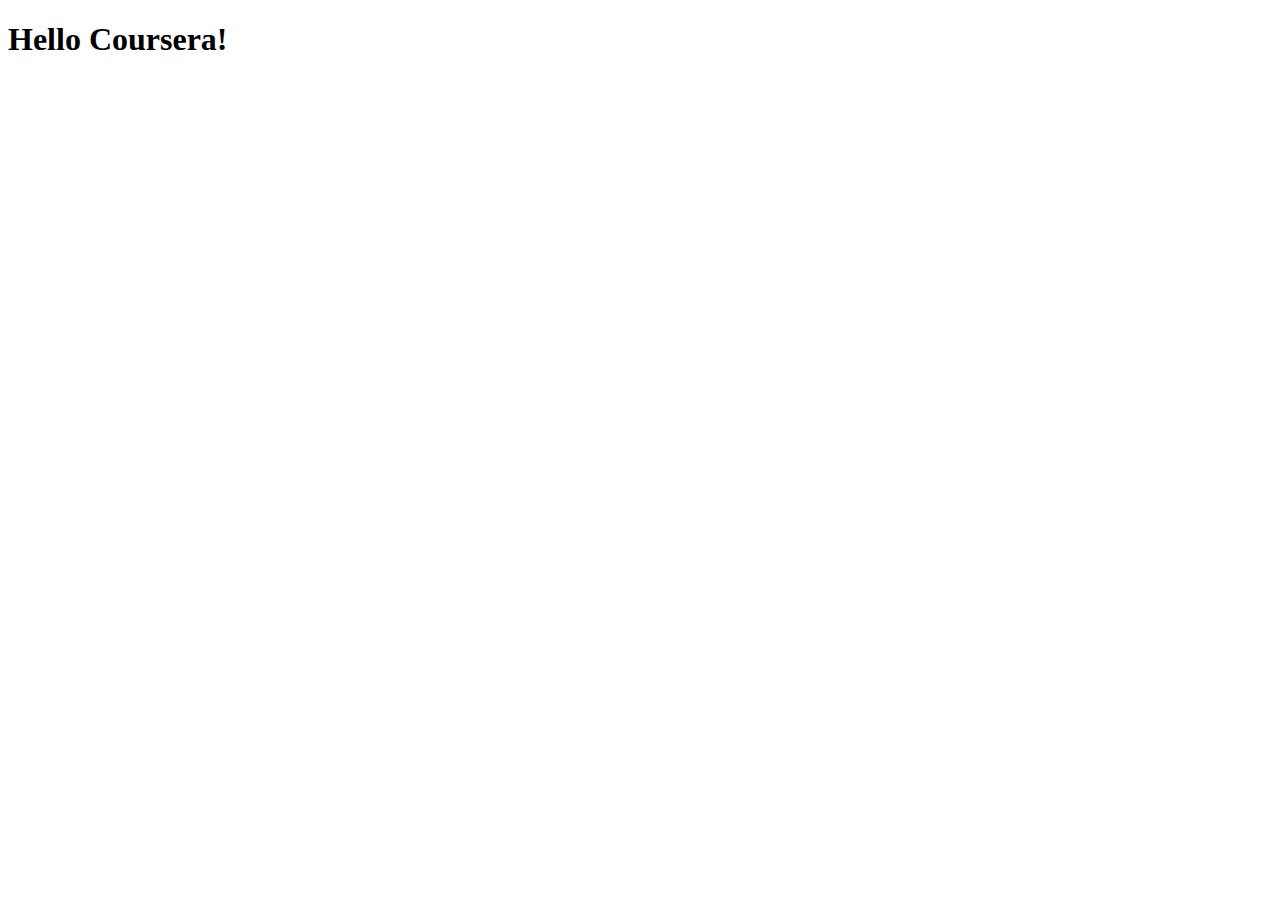
==== Mod3/index.html @ 034ff681 "Copy from lecture 25" ====
<!doctype html>
<html lang="en">
  <head>
    <meta charset="utf-8">
    <meta http-equiv="X-UA-Compatible" content="IE=edge">
    <meta name="viewport" content="width=device-width, initial-scale=1">

    <!-- HTML5 shim and Respond.js for IE8 support of HTML5 elements and media queries -->
    <!-- WARNING: Respond.js doesn't work if you view the page via file:// -->
    <!--[if lt IE 9]>
      <script src="https://oss.maxcdn.com/html5shiv/3.7.2/html5shiv.min.js"></script>
      <script src="https://oss.maxcdn.com/respond/1.4.2/respond.min.js"></script>
    <![endif]-->

    <title>Bootstrap Starter Page</title>
    <link rel="stylesheet" href="css/bootstrap.min.css">
    <link rel="stylesheet" href="css/styles.css">
  </head>
<body>

  <h1>Hello Coursera!</h1>

  <!-- jQuery (Bootstrap JS plugins depend on it) -->
  <script src="js/jquery-1.11.3.min.js"></script>
  <script src="js/bootstrap.min.js"></script>
  <script src="js/script.js"></script>
</body>
</html>
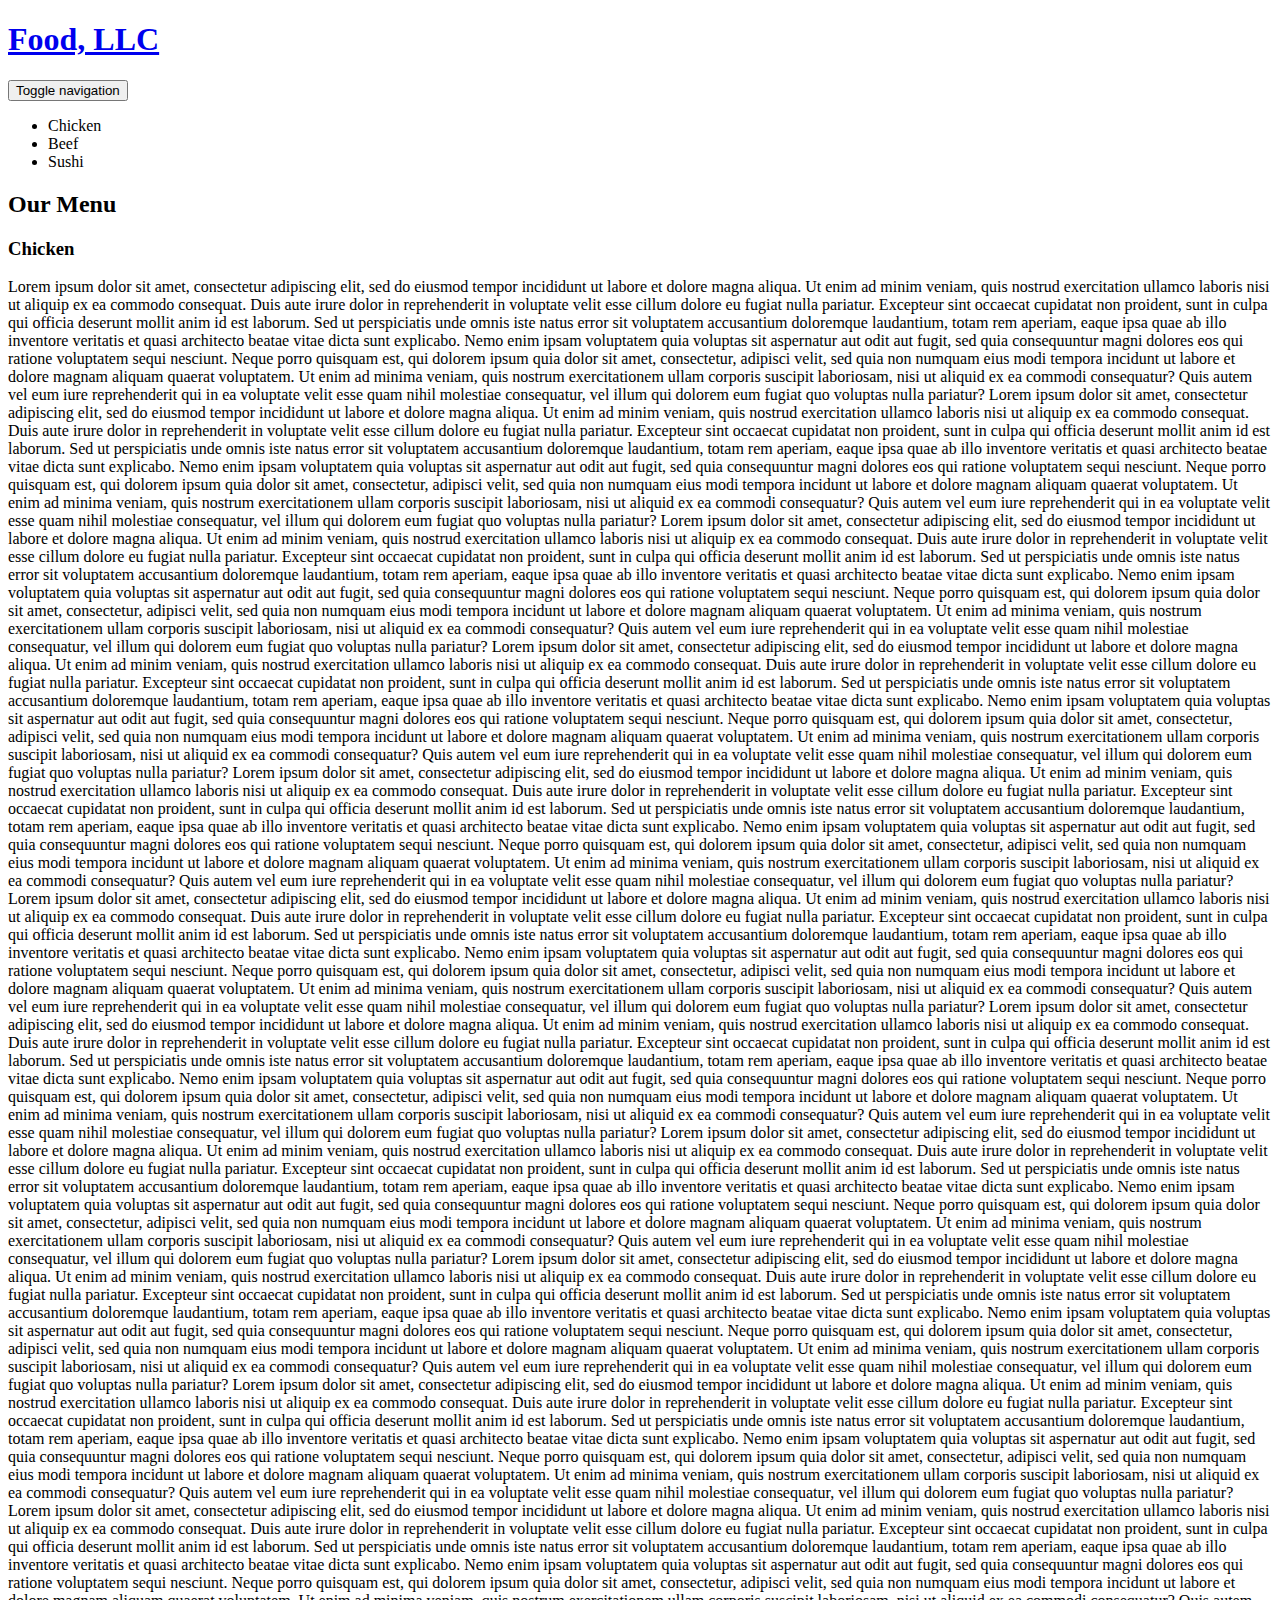
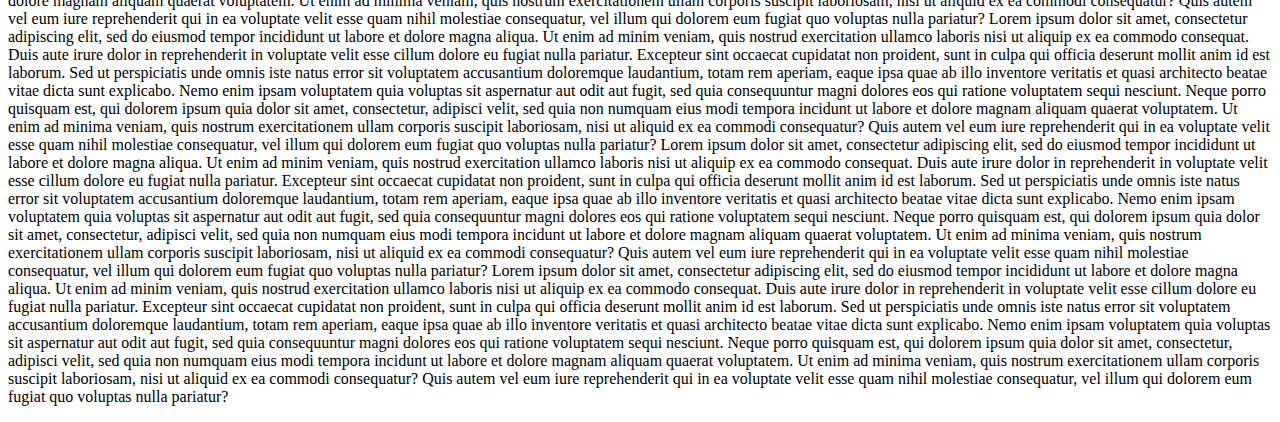
==== commit de0b2842: "changes done on Saturday evening" ====
--- a/Mod3/index.html
+++ b/Mod3/index.html
@@ -12,17 +12,239 @@
       <script src="https://oss.maxcdn.com/respond/1.4.2/respond.min.js"></script>
     <![endif]-->
 
-    <title>Bootstrap Starter Page</title>
+    <title>Module 3 assignment</title>
     <link rel="stylesheet" href="css/bootstrap.min.css">
     <link rel="stylesheet" href="css/styles.css">
   </head>
-<body>
-
-  <h1>Hello Coursera!</h1>
-
-  <!-- jQuery (Bootstrap JS plugins depend on it) -->
-  <script src="js/jquery-1.11.3.min.js"></script>
-  <script src="js/bootstrap.min.js"></script>
-  <script src="js/script.js"></script>
-</body>
+
+  <body>
+        <header>
+          <nav id="header-nav" class="navbar navbar-default">
+            <div class="container">
+              <div class="navbar-header">
+                <a href="index.html" class="pull-left visible-md visible-lg">
+                </a>
+
+                <div class="navbar-brand">
+                  <a href="index.html"><h1>Food, LLC</h1></a>
+                </div>
+
+                <button type="button" class="navbar-toggle collapsed" data-toggle="collapse" data-target="#collapsable-nav" aria-expanded="false">
+                  <span class="sr-only">Toggle navigation</span>
+                  <span class="icon-bar"></span>
+                  <span class="icon-bar"></span>
+                  <span class="icon-bar"></span>
+                </button>
+              </div>
+
+              <div id="collapsable-nav" class="collapse navbar-collapse">
+                <ul id="nav-list" class="nav navbar-nav navbar-right">
+                  <li class="visible-xs text-center">Chicken</li>
+                  <li class="visible-xs text-center">Beef</li>
+                  <li class="visible-xs text-center">Sushi</li>
+                </ul><!-- #nav-list -->
+              </div><!-- .collapse .navbar-collapse -->
+            </div><!-- .container -->
+          </nav><!-- #header-nav -->
+        </header>
+
+    <div id="Main content" class="container">    
+    <div><h2 class="text-center">Our Menu</h2></div>
+      <div class="col-xs-12">
+        <h3>Chicken</h3>
+        <p>
+        Lorem ipsum dolor sit amet, consectetur adipiscing elit, sed do eiusmod tempor incididunt ut labore et dolore magna aliqua.
+        Ut enim ad minim veniam, quis nostrud exercitation ullamco laboris nisi ut aliquip ex ea commodo consequat.
+        Duis aute irure dolor in reprehenderit in voluptate velit esse cillum dolore eu fugiat nulla pariatur.
+        Excepteur sint occaecat cupidatat non proident, sunt in culpa qui officia deserunt mollit anim id est laborum.
+        Sed ut perspiciatis unde omnis iste natus error sit voluptatem accusantium doloremque laudantium,
+        totam rem aperiam, eaque ipsa quae ab illo inventore veritatis et quasi architecto beatae vitae dicta
+        sunt explicabo. Nemo enim ipsam voluptatem quia voluptas sit aspernatur aut odit aut fugit, 
+        sed quia consequuntur magni dolores eos qui ratione voluptatem sequi nesciunt. Neque porro quisquam est,
+        qui dolorem ipsum quia dolor sit amet, consectetur, adipisci velit,
+        sed quia non numquam eius modi tempora incidunt ut labore et dolore magnam aliquam quaerat voluptatem.
+        Ut enim ad minima veniam, quis nostrum exercitationem ullam corporis suscipit laboriosam,
+        nisi ut aliquid ex ea commodi consequatur? Quis autem vel eum iure reprehenderit qui in ea voluptate velit 
+        esse quam nihil molestiae consequatur, vel illum qui dolorem eum fugiat quo voluptas nulla pariatur?
+        Lorem ipsum dolor sit amet, consectetur adipiscing elit, sed do eiusmod tempor incididunt ut labore et dolore magna aliqua.
+        Ut enim ad minim veniam, quis nostrud exercitation ullamco laboris nisi ut aliquip ex ea commodo consequat.
+        Duis aute irure dolor in reprehenderit in voluptate velit esse cillum dolore eu fugiat nulla pariatur.
+        Excepteur sint occaecat cupidatat non proident, sunt in culpa qui officia deserunt mollit anim id est laborum.
+        Sed ut perspiciatis unde omnis iste natus error sit voluptatem accusantium doloremque laudantium,
+        totam rem aperiam, eaque ipsa quae ab illo inventore veritatis et quasi architecto beatae vitae dicta
+        sunt explicabo. Nemo enim ipsam voluptatem quia voluptas sit aspernatur aut odit aut fugit, 
+        sed quia consequuntur magni dolores eos qui ratione voluptatem sequi nesciunt. Neque porro quisquam est,
+        qui dolorem ipsum quia dolor sit amet, consectetur, adipisci velit,
+        sed quia non numquam eius modi tempora incidunt ut labore et dolore magnam aliquam quaerat voluptatem.
+        Ut enim ad minima veniam, quis nostrum exercitationem ullam corporis suscipit laboriosam,
+        nisi ut aliquid ex ea commodi consequatur? Quis autem vel eum iure reprehenderit qui in ea voluptate velit 
+        esse quam nihil molestiae consequatur, vel illum qui dolorem eum fugiat quo voluptas nulla pariatur?
+        Lorem ipsum dolor sit amet, consectetur adipiscing elit, sed do eiusmod tempor incididunt ut labore et dolore magna aliqua.
+        Ut enim ad minim veniam, quis nostrud exercitation ullamco laboris nisi ut aliquip ex ea commodo consequat.
+        Duis aute irure dolor in reprehenderit in voluptate velit esse cillum dolore eu fugiat nulla pariatur.
+        Excepteur sint occaecat cupidatat non proident, sunt in culpa qui officia deserunt mollit anim id est laborum.
+        Sed ut perspiciatis unde omnis iste natus error sit voluptatem accusantium doloremque laudantium,
+        totam rem aperiam, eaque ipsa quae ab illo inventore veritatis et quasi architecto beatae vitae dicta
+        sunt explicabo. Nemo enim ipsam voluptatem quia voluptas sit aspernatur aut odit aut fugit, 
+        sed quia consequuntur magni dolores eos qui ratione voluptatem sequi nesciunt. Neque porro quisquam est,
+        qui dolorem ipsum quia dolor sit amet, consectetur, adipisci velit,
+        sed quia non numquam eius modi tempora incidunt ut labore et dolore magnam aliquam quaerat voluptatem.
+        Ut enim ad minima veniam, quis nostrum exercitationem ullam corporis suscipit laboriosam,
+        nisi ut aliquid ex ea commodi consequatur? Quis autem vel eum iure reprehenderit qui in ea voluptate velit 
+        esse quam nihil molestiae consequatur, vel illum qui dolorem eum fugiat quo voluptas nulla pariatur?
+        Lorem ipsum dolor sit amet, consectetur adipiscing elit, sed do eiusmod tempor incididunt ut labore et dolore magna aliqua.
+        Ut enim ad minim veniam, quis nostrud exercitation ullamco laboris nisi ut aliquip ex ea commodo consequat.
+        Duis aute irure dolor in reprehenderit in voluptate velit esse cillum dolore eu fugiat nulla pariatur.
+        Excepteur sint occaecat cupidatat non proident, sunt in culpa qui officia deserunt mollit anim id est laborum.
+        Sed ut perspiciatis unde omnis iste natus error sit voluptatem accusantium doloremque laudantium,
+        totam rem aperiam, eaque ipsa quae ab illo inventore veritatis et quasi architecto beatae vitae dicta
+        sunt explicabo. Nemo enim ipsam voluptatem quia voluptas sit aspernatur aut odit aut fugit, 
+        sed quia consequuntur magni dolores eos qui ratione voluptatem sequi nesciunt. Neque porro quisquam est,
+        qui dolorem ipsum quia dolor sit amet, consectetur, adipisci velit,
+        sed quia non numquam eius modi tempora incidunt ut labore et dolore magnam aliquam quaerat voluptatem.
+        Ut enim ad minima veniam, quis nostrum exercitationem ullam corporis suscipit laboriosam,
+        nisi ut aliquid ex ea commodi consequatur? Quis autem vel eum iure reprehenderit qui in ea voluptate velit 
+        esse quam nihil molestiae consequatur, vel illum qui dolorem eum fugiat quo voluptas nulla pariatur?
+        Lorem ipsum dolor sit amet, consectetur adipiscing elit, sed do eiusmod tempor incididunt ut labore et dolore magna aliqua.
+        Ut enim ad minim veniam, quis nostrud exercitation ullamco laboris nisi ut aliquip ex ea commodo consequat.
+        Duis aute irure dolor in reprehenderit in voluptate velit esse cillum dolore eu fugiat nulla pariatur.
+        Excepteur sint occaecat cupidatat non proident, sunt in culpa qui officia deserunt mollit anim id est laborum.
+        Sed ut perspiciatis unde omnis iste natus error sit voluptatem accusantium doloremque laudantium,
+        totam rem aperiam, eaque ipsa quae ab illo inventore veritatis et quasi architecto beatae vitae dicta
+        sunt explicabo. Nemo enim ipsam voluptatem quia voluptas sit aspernatur aut odit aut fugit, 
+        sed quia consequuntur magni dolores eos qui ratione voluptatem sequi nesciunt. Neque porro quisquam est,
+        qui dolorem ipsum quia dolor sit amet, consectetur, adipisci velit,
+        sed quia non numquam eius modi tempora incidunt ut labore et dolore magnam aliquam quaerat voluptatem.
+        Ut enim ad minima veniam, quis nostrum exercitationem ullam corporis suscipit laboriosam,
+        nisi ut aliquid ex ea commodi consequatur? Quis autem vel eum iure reprehenderit qui in ea voluptate velit 
+        esse quam nihil molestiae consequatur, vel illum qui dolorem eum fugiat quo voluptas nulla pariatur?
+        Lorem ipsum dolor sit amet, consectetur adipiscing elit, sed do eiusmod tempor incididunt ut labore et dolore magna aliqua.
+        Ut enim ad minim veniam, quis nostrud exercitation ullamco laboris nisi ut aliquip ex ea commodo consequat.
+        Duis aute irure dolor in reprehenderit in voluptate velit esse cillum dolore eu fugiat nulla pariatur.
+        Excepteur sint occaecat cupidatat non proident, sunt in culpa qui officia deserunt mollit anim id est laborum.
+        Sed ut perspiciatis unde omnis iste natus error sit voluptatem accusantium doloremque laudantium,
+        totam rem aperiam, eaque ipsa quae ab illo inventore veritatis et quasi architecto beatae vitae dicta
+        sunt explicabo. Nemo enim ipsam voluptatem quia voluptas sit aspernatur aut odit aut fugit, 
+        sed quia consequuntur magni dolores eos qui ratione voluptatem sequi nesciunt. Neque porro quisquam est,
+        qui dolorem ipsum quia dolor sit amet, consectetur, adipisci velit,
+        sed quia non numquam eius modi tempora incidunt ut labore et dolore magnam aliquam quaerat voluptatem.
+        Ut enim ad minima veniam, quis nostrum exercitationem ullam corporis suscipit laboriosam,
+        nisi ut aliquid ex ea commodi consequatur? Quis autem vel eum iure reprehenderit qui in ea voluptate velit 
+        esse quam nihil molestiae consequatur, vel illum qui dolorem eum fugiat quo voluptas nulla pariatur?
+        Lorem ipsum dolor sit amet, consectetur adipiscing elit, sed do eiusmod tempor incididunt ut labore et dolore magna aliqua.
+        Ut enim ad minim veniam, quis nostrud exercitation ullamco laboris nisi ut aliquip ex ea commodo consequat.
+        Duis aute irure dolor in reprehenderit in voluptate velit esse cillum dolore eu fugiat nulla pariatur.
+        Excepteur sint occaecat cupidatat non proident, sunt in culpa qui officia deserunt mollit anim id est laborum.
+        Sed ut perspiciatis unde omnis iste natus error sit voluptatem accusantium doloremque laudantium,
+        totam rem aperiam, eaque ipsa quae ab illo inventore veritatis et quasi architecto beatae vitae dicta
+        sunt explicabo. Nemo enim ipsam voluptatem quia voluptas sit aspernatur aut odit aut fugit, 
+        sed quia consequuntur magni dolores eos qui ratione voluptatem sequi nesciunt. Neque porro quisquam est,
+        qui dolorem ipsum quia dolor sit amet, consectetur, adipisci velit,
+        sed quia non numquam eius modi tempora incidunt ut labore et dolore magnam aliquam quaerat voluptatem.
+        Ut enim ad minima veniam, quis nostrum exercitationem ullam corporis suscipit laboriosam,
+        nisi ut aliquid ex ea commodi consequatur? Quis autem vel eum iure reprehenderit qui in ea voluptate velit 
+        esse quam nihil molestiae consequatur, vel illum qui dolorem eum fugiat quo voluptas nulla pariatur?
+        Lorem ipsum dolor sit amet, consectetur adipiscing elit, sed do eiusmod tempor incididunt ut labore et dolore magna aliqua.
+        Ut enim ad minim veniam, quis nostrud exercitation ullamco laboris nisi ut aliquip ex ea commodo consequat.
+        Duis aute irure dolor in reprehenderit in voluptate velit esse cillum dolore eu fugiat nulla pariatur.
+        Excepteur sint occaecat cupidatat non proident, sunt in culpa qui officia deserunt mollit anim id est laborum.
+        Sed ut perspiciatis unde omnis iste natus error sit voluptatem accusantium doloremque laudantium,
+        totam rem aperiam, eaque ipsa quae ab illo inventore veritatis et quasi architecto beatae vitae dicta
+        sunt explicabo. Nemo enim ipsam voluptatem quia voluptas sit aspernatur aut odit aut fugit, 
+        sed quia consequuntur magni dolores eos qui ratione voluptatem sequi nesciunt. Neque porro quisquam est,
+        qui dolorem ipsum quia dolor sit amet, consectetur, adipisci velit,
+        sed quia non numquam eius modi tempora incidunt ut labore et dolore magnam aliquam quaerat voluptatem.
+        Ut enim ad minima veniam, quis nostrum exercitationem ullam corporis suscipit laboriosam,
+        nisi ut aliquid ex ea commodi consequatur? Quis autem vel eum iure reprehenderit qui in ea voluptate velit 
+        esse quam nihil molestiae consequatur, vel illum qui dolorem eum fugiat quo voluptas nulla pariatur?
+        Lorem ipsum dolor sit amet, consectetur adipiscing elit, sed do eiusmod tempor incididunt ut labore et dolore magna aliqua.
+        Ut enim ad minim veniam, quis nostrud exercitation ullamco laboris nisi ut aliquip ex ea commodo consequat.
+        Duis aute irure dolor in reprehenderit in voluptate velit esse cillum dolore eu fugiat nulla pariatur.
+        Excepteur sint occaecat cupidatat non proident, sunt in culpa qui officia deserunt mollit anim id est laborum.
+        Sed ut perspiciatis unde omnis iste natus error sit voluptatem accusantium doloremque laudantium,
+        totam rem aperiam, eaque ipsa quae ab illo inventore veritatis et quasi architecto beatae vitae dicta
+        sunt explicabo. Nemo enim ipsam voluptatem quia voluptas sit aspernatur aut odit aut fugit, 
+        sed quia consequuntur magni dolores eos qui ratione voluptatem sequi nesciunt. Neque porro quisquam est,
+        qui dolorem ipsum quia dolor sit amet, consectetur, adipisci velit,
+        sed quia non numquam eius modi tempora incidunt ut labore et dolore magnam aliquam quaerat voluptatem.
+        Ut enim ad minima veniam, quis nostrum exercitationem ullam corporis suscipit laboriosam,
+        nisi ut aliquid ex ea commodi consequatur? Quis autem vel eum iure reprehenderit qui in ea voluptate velit 
+        esse quam nihil molestiae consequatur, vel illum qui dolorem eum fugiat quo voluptas nulla pariatur?
+        Lorem ipsum dolor sit amet, consectetur adipiscing elit, sed do eiusmod tempor incididunt ut labore et dolore magna aliqua.
+        Ut enim ad minim veniam, quis nostrud exercitation ullamco laboris nisi ut aliquip ex ea commodo consequat.
+        Duis aute irure dolor in reprehenderit in voluptate velit esse cillum dolore eu fugiat nulla pariatur.
+        Excepteur sint occaecat cupidatat non proident, sunt in culpa qui officia deserunt mollit anim id est laborum.
+        Sed ut perspiciatis unde omnis iste natus error sit voluptatem accusantium doloremque laudantium,
+        totam rem aperiam, eaque ipsa quae ab illo inventore veritatis et quasi architecto beatae vitae dicta
+        sunt explicabo. Nemo enim ipsam voluptatem quia voluptas sit aspernatur aut odit aut fugit, 
+        sed quia consequuntur magni dolores eos qui ratione voluptatem sequi nesciunt. Neque porro quisquam est,
+        qui dolorem ipsum quia dolor sit amet, consectetur, adipisci velit,
+        sed quia non numquam eius modi tempora incidunt ut labore et dolore magnam aliquam quaerat voluptatem.
+        Ut enim ad minima veniam, quis nostrum exercitationem ullam corporis suscipit laboriosam,
+        nisi ut aliquid ex ea commodi consequatur? Quis autem vel eum iure reprehenderit qui in ea voluptate velit 
+        esse quam nihil molestiae consequatur, vel illum qui dolorem eum fugiat quo voluptas nulla pariatur?
+        Lorem ipsum dolor sit amet, consectetur adipiscing elit, sed do eiusmod tempor incididunt ut labore et dolore magna aliqua.
+        Ut enim ad minim veniam, quis nostrud exercitation ullamco laboris nisi ut aliquip ex ea commodo consequat.
+        Duis aute irure dolor in reprehenderit in voluptate velit esse cillum dolore eu fugiat nulla pariatur.
+        Excepteur sint occaecat cupidatat non proident, sunt in culpa qui officia deserunt mollit anim id est laborum.
+        Sed ut perspiciatis unde omnis iste natus error sit voluptatem accusantium doloremque laudantium,
+        totam rem aperiam, eaque ipsa quae ab illo inventore veritatis et quasi architecto beatae vitae dicta
+        sunt explicabo. Nemo enim ipsam voluptatem quia voluptas sit aspernatur aut odit aut fugit, 
+        sed quia consequuntur magni dolores eos qui ratione voluptatem sequi nesciunt. Neque porro quisquam est,
+        qui dolorem ipsum quia dolor sit amet, consectetur, adipisci velit,
+        sed quia non numquam eius modi tempora incidunt ut labore et dolore magnam aliquam quaerat voluptatem.
+        Ut enim ad minima veniam, quis nostrum exercitationem ullam corporis suscipit laboriosam,
+        nisi ut aliquid ex ea commodi consequatur? Quis autem vel eum iure reprehenderit qui in ea voluptate velit 
+        esse quam nihil molestiae consequatur, vel illum qui dolorem eum fugiat quo voluptas nulla pariatur?
+        Lorem ipsum dolor sit amet, consectetur adipiscing elit, sed do eiusmod tempor incididunt ut labore et dolore magna aliqua.
+        Ut enim ad minim veniam, quis nostrud exercitation ullamco laboris nisi ut aliquip ex ea commodo consequat.
+        Duis aute irure dolor in reprehenderit in voluptate velit esse cillum dolore eu fugiat nulla pariatur.
+        Excepteur sint occaecat cupidatat non proident, sunt in culpa qui officia deserunt mollit anim id est laborum.
+        Sed ut perspiciatis unde omnis iste natus error sit voluptatem accusantium doloremque laudantium,
+        totam rem aperiam, eaque ipsa quae ab illo inventore veritatis et quasi architecto beatae vitae dicta
+        sunt explicabo. Nemo enim ipsam voluptatem quia voluptas sit aspernatur aut odit aut fugit, 
+        sed quia consequuntur magni dolores eos qui ratione voluptatem sequi nesciunt. Neque porro quisquam est,
+        qui dolorem ipsum quia dolor sit amet, consectetur, adipisci velit,
+        sed quia non numquam eius modi tempora incidunt ut labore et dolore magnam aliquam quaerat voluptatem.
+        Ut enim ad minima veniam, quis nostrum exercitationem ullam corporis suscipit laboriosam,
+        nisi ut aliquid ex ea commodi consequatur? Quis autem vel eum iure reprehenderit qui in ea voluptate velit 
+        esse quam nihil molestiae consequatur, vel illum qui dolorem eum fugiat quo voluptas nulla pariatur?
+        Lorem ipsum dolor sit amet, consectetur adipiscing elit, sed do eiusmod tempor incididunt ut labore et dolore magna aliqua.
+        Ut enim ad minim veniam, quis nostrud exercitation ullamco laboris nisi ut aliquip ex ea commodo consequat.
+        Duis aute irure dolor in reprehenderit in voluptate velit esse cillum dolore eu fugiat nulla pariatur.
+        Excepteur sint occaecat cupidatat non proident, sunt in culpa qui officia deserunt mollit anim id est laborum.
+        Sed ut perspiciatis unde omnis iste natus error sit voluptatem accusantium doloremque laudantium,
+        totam rem aperiam, eaque ipsa quae ab illo inventore veritatis et quasi architecto beatae vitae dicta
+        sunt explicabo. Nemo enim ipsam voluptatem quia voluptas sit aspernatur aut odit aut fugit, 
+        sed quia consequuntur magni dolores eos qui ratione voluptatem sequi nesciunt. Neque porro quisquam est,
+        qui dolorem ipsum quia dolor sit amet, consectetur, adipisci velit,
+        sed quia non numquam eius modi tempora incidunt ut labore et dolore magnam aliquam quaerat voluptatem.
+        Ut enim ad minima veniam, quis nostrum exercitationem ullam corporis suscipit laboriosam,
+        nisi ut aliquid ex ea commodi consequatur? Quis autem vel eum iure reprehenderit qui in ea voluptate velit 
+        esse quam nihil molestiae consequatur, vel illum qui dolorem eum fugiat quo voluptas nulla pariatur?
+        Lorem ipsum dolor sit amet, consectetur adipiscing elit, sed do eiusmod tempor incididunt ut labore et dolore magna aliqua.
+        Ut enim ad minim veniam, quis nostrud exercitation ullamco laboris nisi ut aliquip ex ea commodo consequat.
+        Duis aute irure dolor in reprehenderit in voluptate velit esse cillum dolore eu fugiat nulla pariatur.
+        Excepteur sint occaecat cupidatat non proident, sunt in culpa qui officia deserunt mollit anim id est laborum.
+        Sed ut perspiciatis unde omnis iste natus error sit voluptatem accusantium doloremque laudantium,
+        totam rem aperiam, eaque ipsa quae ab illo inventore veritatis et quasi architecto beatae vitae dicta
+        sunt explicabo. Nemo enim ipsam voluptatem quia voluptas sit aspernatur aut odit aut fugit, 
+        sed quia consequuntur magni dolores eos qui ratione voluptatem sequi nesciunt. Neque porro quisquam est,
+        qui dolorem ipsum quia dolor sit amet, consectetur, adipisci velit,
+        sed quia non numquam eius modi tempora incidunt ut labore et dolore magnam aliquam quaerat voluptatem.
+        Ut enim ad minima veniam, quis nostrum exercitationem ullam corporis suscipit laboriosam,
+        nisi ut aliquid ex ea commodi consequatur? Quis autem vel eum iure reprehenderit qui in ea voluptate velit 
+        esse quam nihil molestiae consequatur, vel illum qui dolorem eum fugiat quo voluptas nulla pariatur?
+        </p>
+  
+      </div>
+
+    </div><!--End of main content-->
+
+
+    <!-- jQuery (Bootstrap JS plugins depend on it) -->
+    <script src="js/jquery-1.11.3.min.js"></script>
+    <script src="js/bootstrap.min.js"></script>
+    <script src="js/script.js"></script>
+  </body>
 </html>
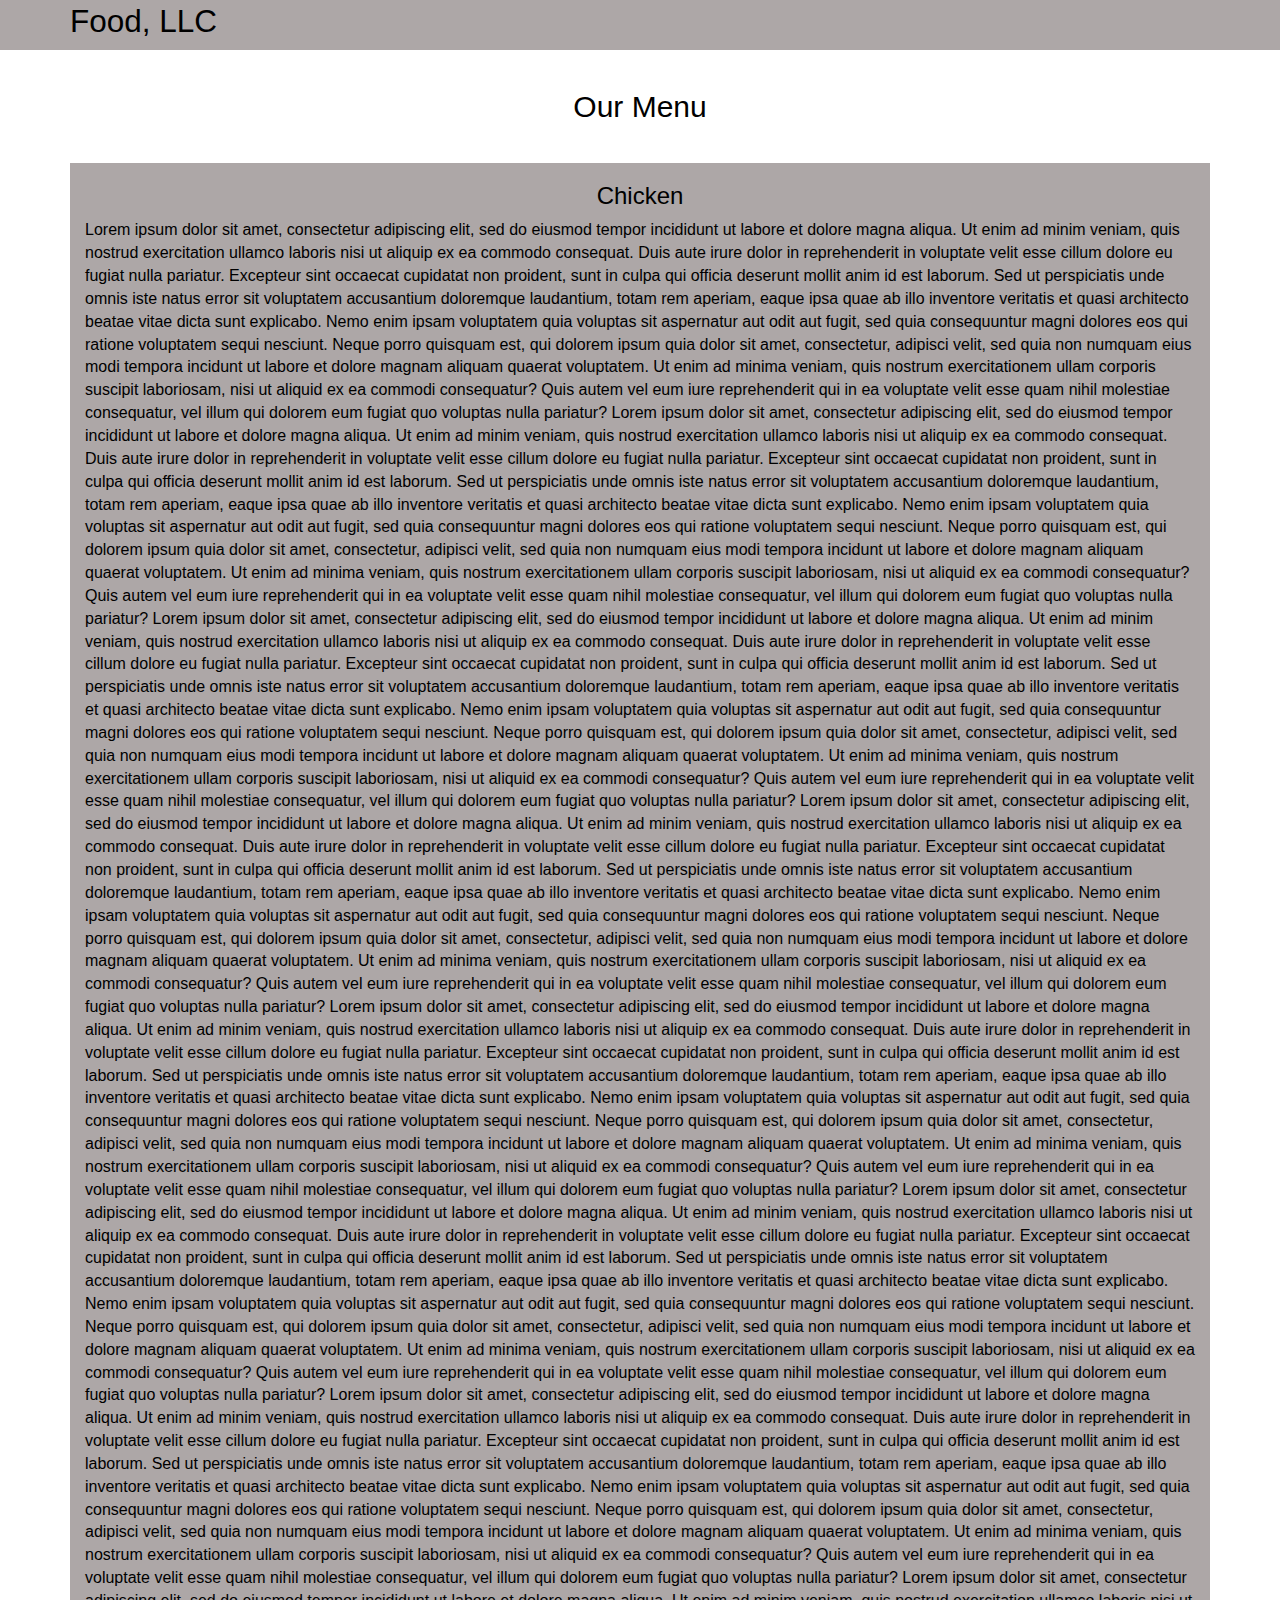
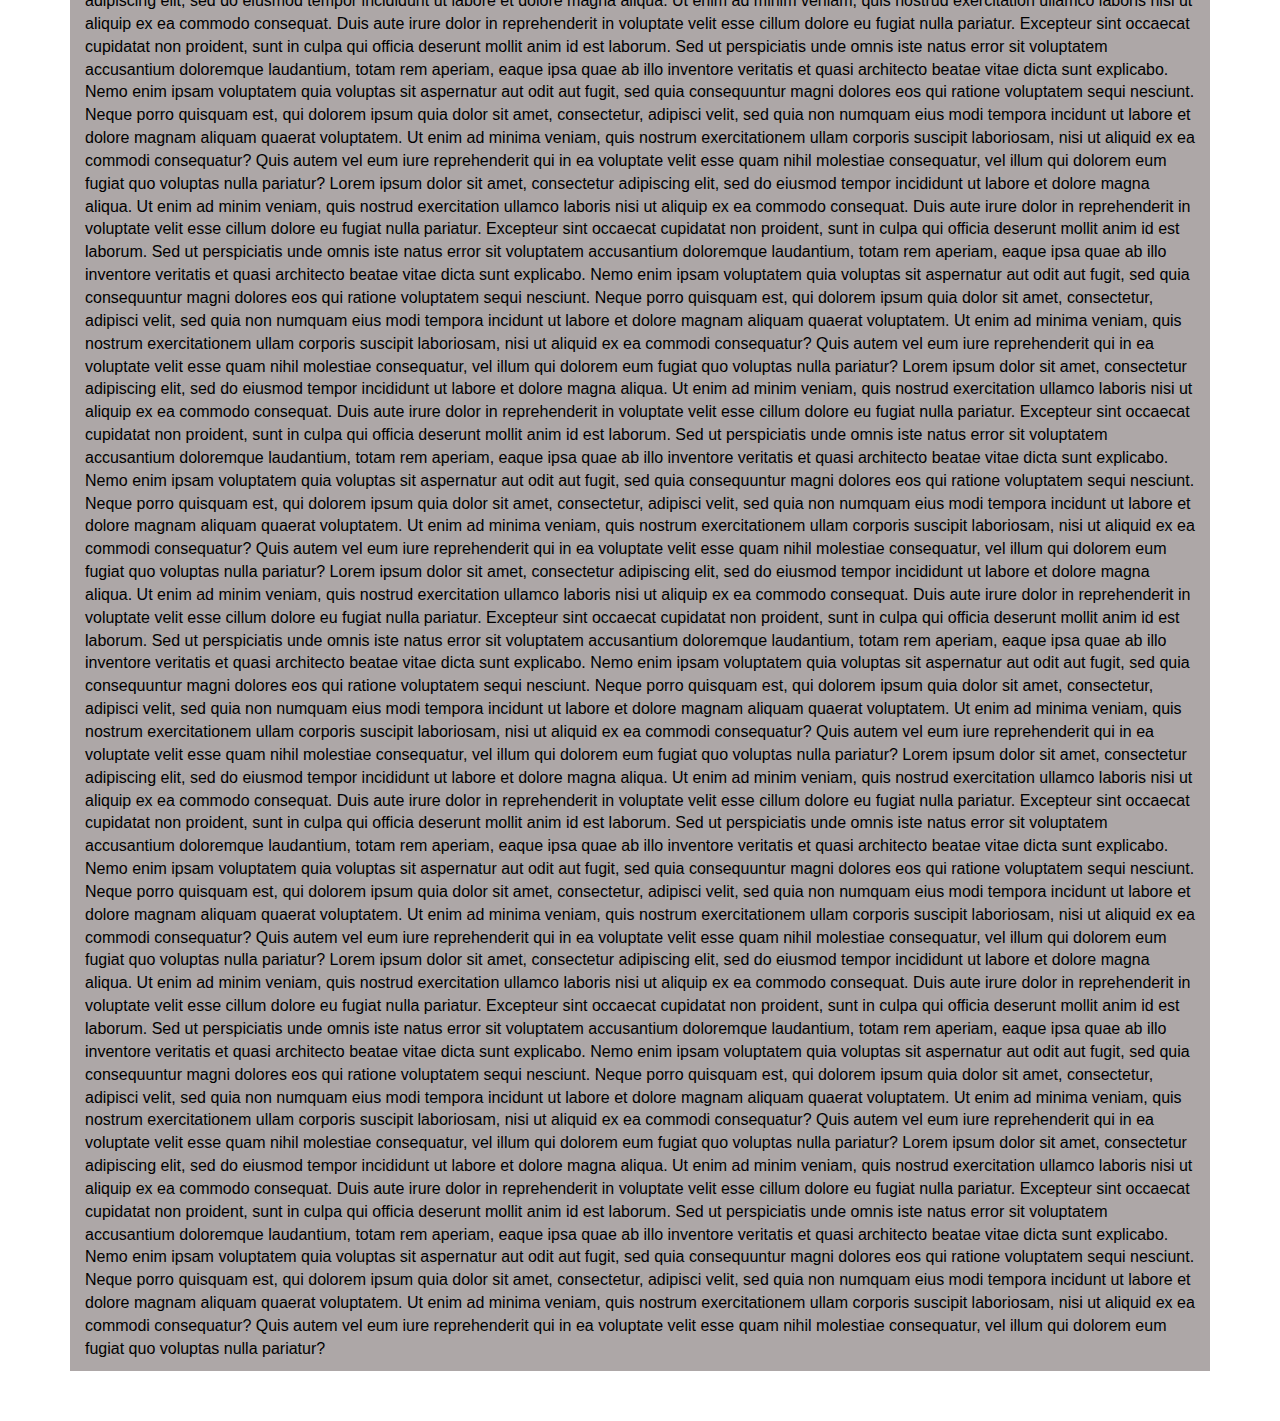
==== commit 8990f850: "Update index.html" ====
--- a/Mod3/index.html
+++ b/Mod3/index.html
@@ -5,16 +5,9 @@
     <meta http-equiv="X-UA-Compatible" content="IE=edge">
     <meta name="viewport" content="width=device-width, initial-scale=1">
 
-    <!-- HTML5 shim and Respond.js for IE8 support of HTML5 elements and media queries -->
-    <!-- WARNING: Respond.js doesn't work if you view the page via file:// -->
-    <!--[if lt IE 9]>
-      <script src="https://oss.maxcdn.com/html5shiv/3.7.2/html5shiv.min.js"></script>
-      <script src="https://oss.maxcdn.com/respond/1.4.2/respond.min.js"></script>
-    <![endif]-->
-
     <title>Module 3 assignment</title>
-    <link rel="stylesheet" href="css/bootstrap.min.css">
-    <link rel="stylesheet" href="css/styles.css">
+    <link rel="stylesheet" href="./CSS/bootstrap.min.css">
+    <link rel="stylesheet" href="./CSS/styles.css">
   </head>
 
   <body>
@@ -51,7 +44,7 @@
     <div id="Main content" class="container">    
     <div><h2 class="text-center">Our Menu</h2></div>
       <div class="col-xs-12">
-        <h3>Chicken</h3>
+        <h3 class="text-center">Chicken</h3>
         <p>
         Lorem ipsum dolor sit amet, consectetur adipiscing elit, sed do eiusmod tempor incididunt ut labore et dolore magna aliqua.
         Ut enim ad minim veniam, quis nostrud exercitation ullamco laboris nisi ut aliquip ex ea commodo consequat.
--- a/Mod3/CSS/styles.css
+++ b/Mod3/CSS/styles.css
@@ -0,0 +1,46 @@
+body{
+    font-size: 16px;
+    font-family: 'Oxygen', sans-serif;
+    color: black;
+}
+#header-nav {
+    background-color: rgb(173, 167, 167);
+    border-radius: 0;
+    border: 0;
+}
+h1{
+    color: black;
+}
+.navbar-brand {
+    padding-top: 25px;
+  }
+  .navbar-brand h1 {
+    font-size: 1.75em;
+    margin-top: -15px;
+    margin-bottom: 0;
+    line-height: .75;
+  }
+  .navbar-header button.navbar-toggle{
+      border: 1px solid black;
+    }
+    #collapsable-nav
+    {
+        margin-top: 15px;
+        margin-bottom: -8px;
+
+    }
+  .col-xs-12{
+      background-color: rgb(173, 167, 167);
+      margin-top: 30px;
+    margin-bottom: 50px;
+
+  }
+  #nav-list
+  {
+  font-size: 1.2em;
+  background-color:white;
+  margin-top: 10px;  
+  }
+  li.visible-xs{
+      border: 1px solid black;
+  }